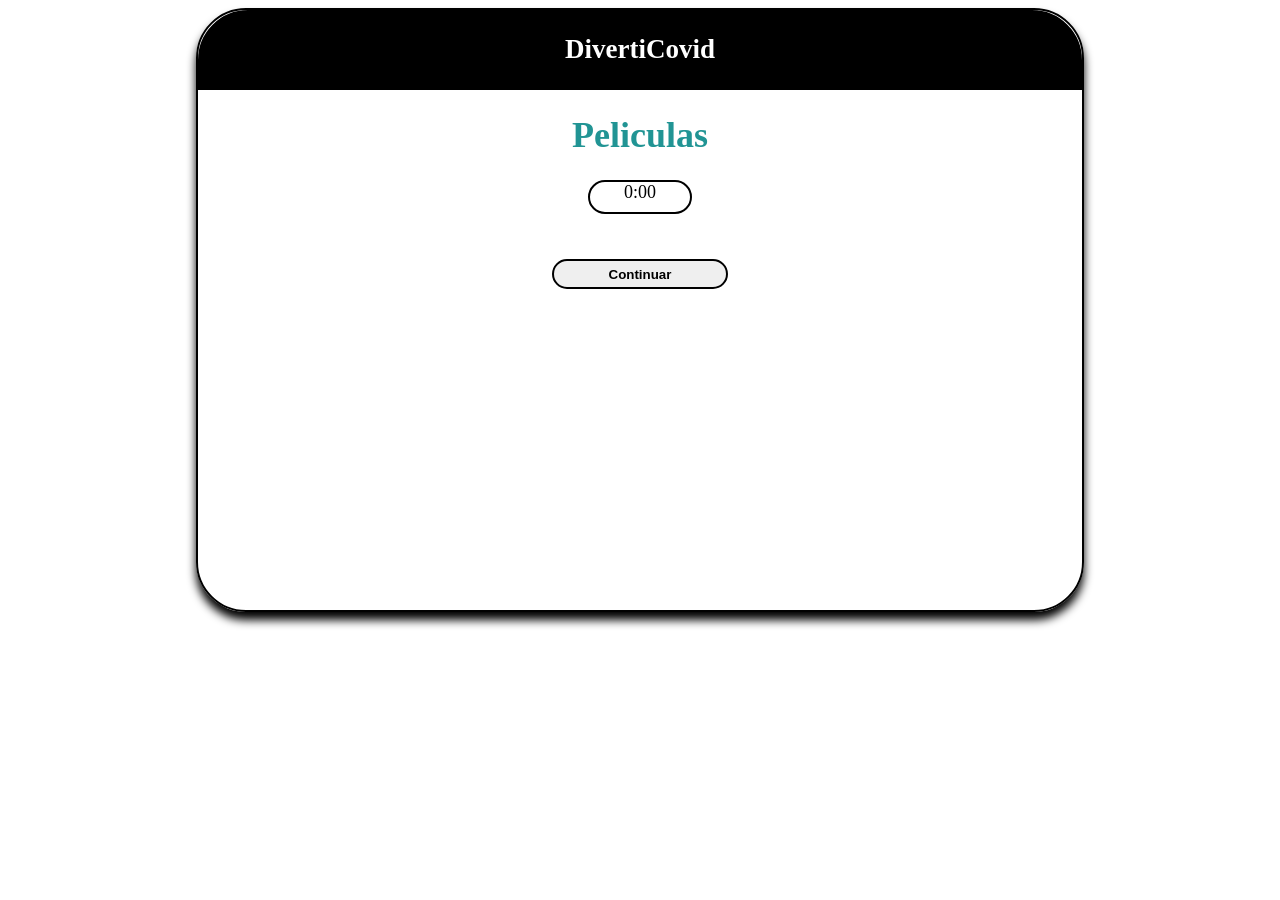
==== vistas/peliculas.html @ 23d491cb "first commit" ====
<!DOCTYPE html>
<html lang="es">
<head>
    <meta charset="UTF-8">
    <meta http-equiv="X-UA-Compatible" content="IE=edge">
    <meta name="viewport" content="width=device-width, initial-scale=1.0">
    <title>.:: Peliculas ::.</title>
    <link rel="stylesheet" href="../css/stylos.css">
</head>
<body>
    <main>
        <div class="presentacion">
            <div class="marca">
                <h2>DivertiCovid</h2>
            </div>
            <h1 class="titulo">Peliculas</h1>
            <div class="cronometro" id="cronometro">
                0:00
            </div>
            <div class="peliculas" id="peliculas"></div>
            
            <button class="botonSiguiente" id="botonTrivia">
                Continuar
            </button>
        </div>
    </main>
    <script src="../js/peliculas.js"></script>
</body>
</html>
---- css/stylos.css ----
body{
    text-align: center;
    font-size: 18px;
    font-family: lucida calligraphy;
}
.presentacion{
    border: 2px solid black;
    height: 600px;
    width: 70%;
    border-radius: 50px;
    margin: auto;
    box-shadow: 0 8px 10px black;
}
.marca{
    border: 2px solid black;
    border-radius: 50px 50px 0px 0px;
    background-color: black;
    color: white;
}
.input{
    border-radius: 20px;
    width: 50%;
    margin: 10px;
    border: 2px solid black;
    padding: 5px 20px;
}
.boton{
    border: 2px solid black;
    text-decoration: none;
    display: block;
    padding: 5px 20px;
    width: 30%;
    margin: 20px auto;
    border-radius: 30px;
    background-color: black;
    color: white;
}

/* ESTILOS PARA CATEGORIAS */
.titulo{
    color: rgb(33, 148, 148);
}
.puntos{
    margin: 30px;
    font-size: 16px;
}
.botones{
    display: flex;
    flex-wrap: wrap;
}

/* ESTILOS PARA PELICULAS */
.cronometro{
    border: 2px solid black;
    border-radius: 20px;
    height: 30px;
    width: 100px;
    margin: 15px auto;
}
.botonSiguiente{
    border: 2px solid black;
    border-radius: 20px;
    height: 30px;
    width: 20%;
    font-weight: bold;
    margin-top: 30px;
}
/* ESTILOS DE RESULTADO */
.puntajeTitulo{
    color: rgb(42, 153, 153);
}
.puntaje{
    color: red;
    font-size: 30px;
}
.botonVolver{
    text-decoration: none;
    background-color: black;
    color: white;
    border: 2px solid black;
    border-radius: 20px;
    padding: 5px 20px;
    margin: 10px auto;
    width: 40%;
    margin-top: 50px;
}
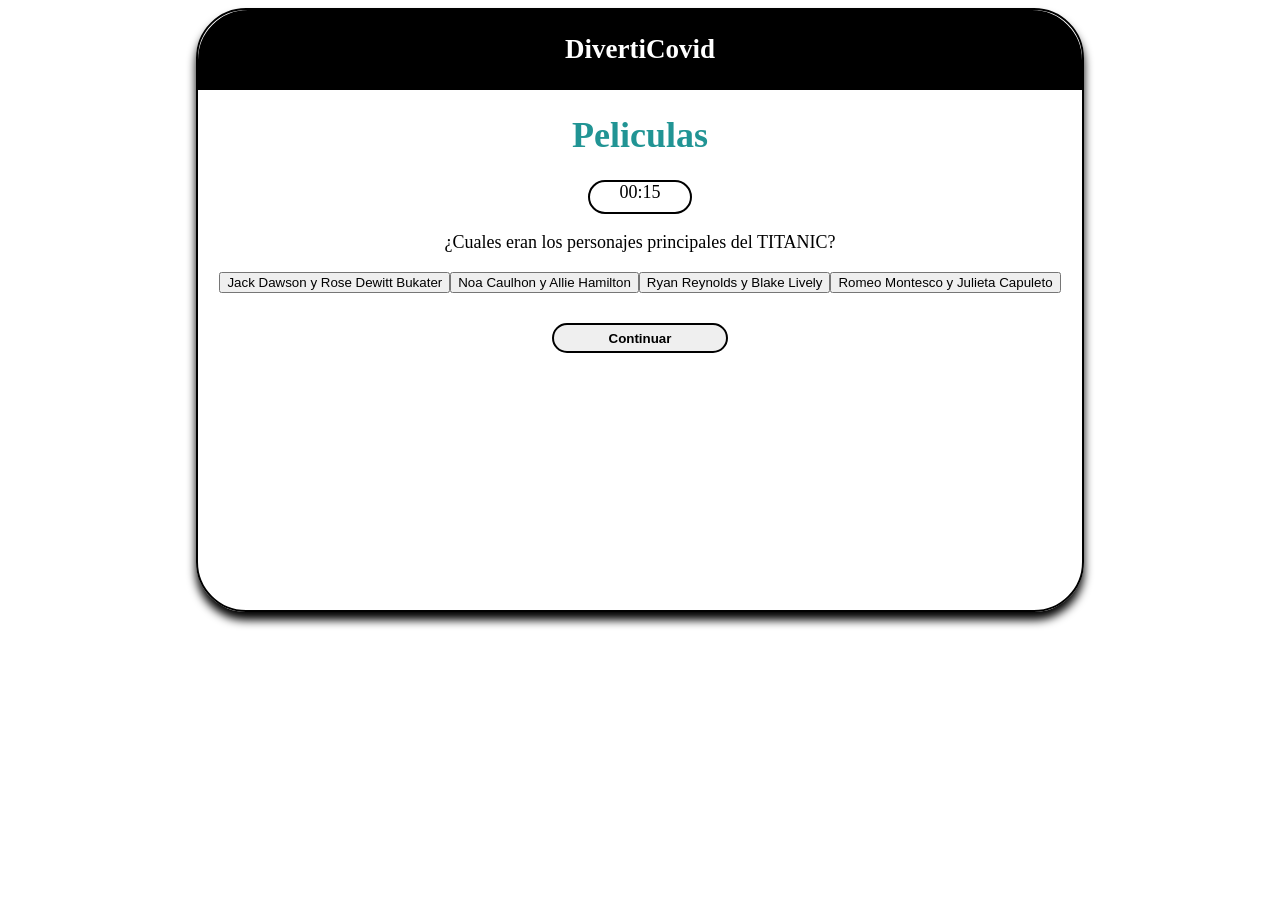
==== commit 3998d69c: "funcion de pelicula - completa" ====
--- a/vistas/peliculas.html
+++ b/vistas/peliculas.html
@@ -17,9 +17,11 @@
             <div class="cronometro" id="cronometro">
                 0:00
             </div>
-            <div class="peliculas" id="peliculas"></div>
+            <div class="peliculas" id="pregunta">
+                
+            </div>
             
-            <button class="botonSiguiente" id="botonTrivia">
+            <button class="botonSiguiente" id="siguienteTrivia">
                 Continuar
             </button>
         </div>
